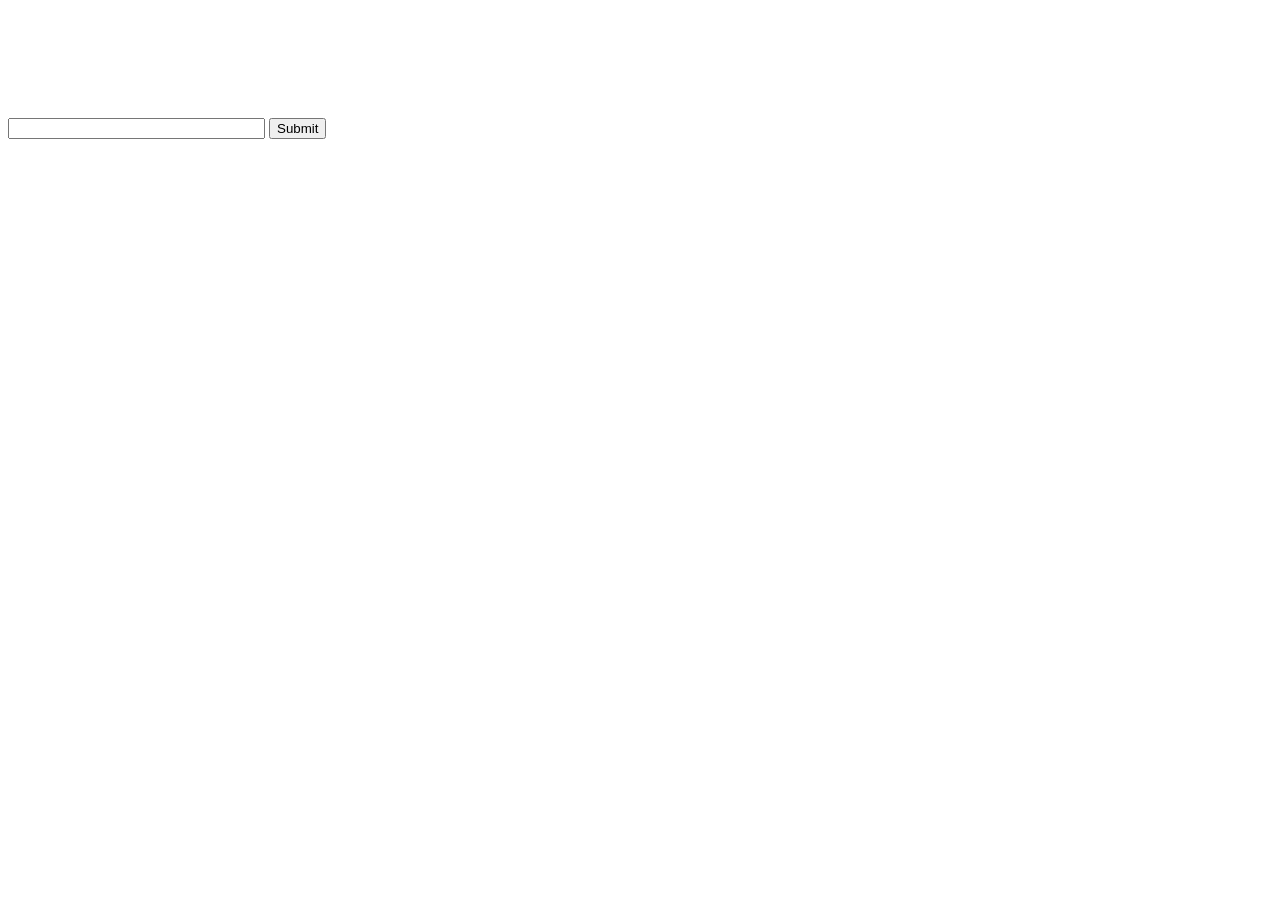
==== web/oldForgotton/challenge/templates/great_work.html @ a1b9b851 "Initial commit" ====
<!DOCTYPE html>
<html>
<style>
    body {
        background-image: url("https://i.postimg.cc/C5VfK8x1/HACKZONEFINALLOGO-1.png");
        background-repeat: no repeat;
        color : white;
            }

</style>
<body>
    <p>Welcome again hargma boy. You can ping any website you want !</p>
    <br>
    <b><p>Enter an IP address:</p></b>

    <form name="ping" action="#" method="post">

			<p>
				
				<input type="text" name="ip" size="30">
				<input type="submit" name="Submit" value="Submit">
			</p>
		</form>
</body>
</html>
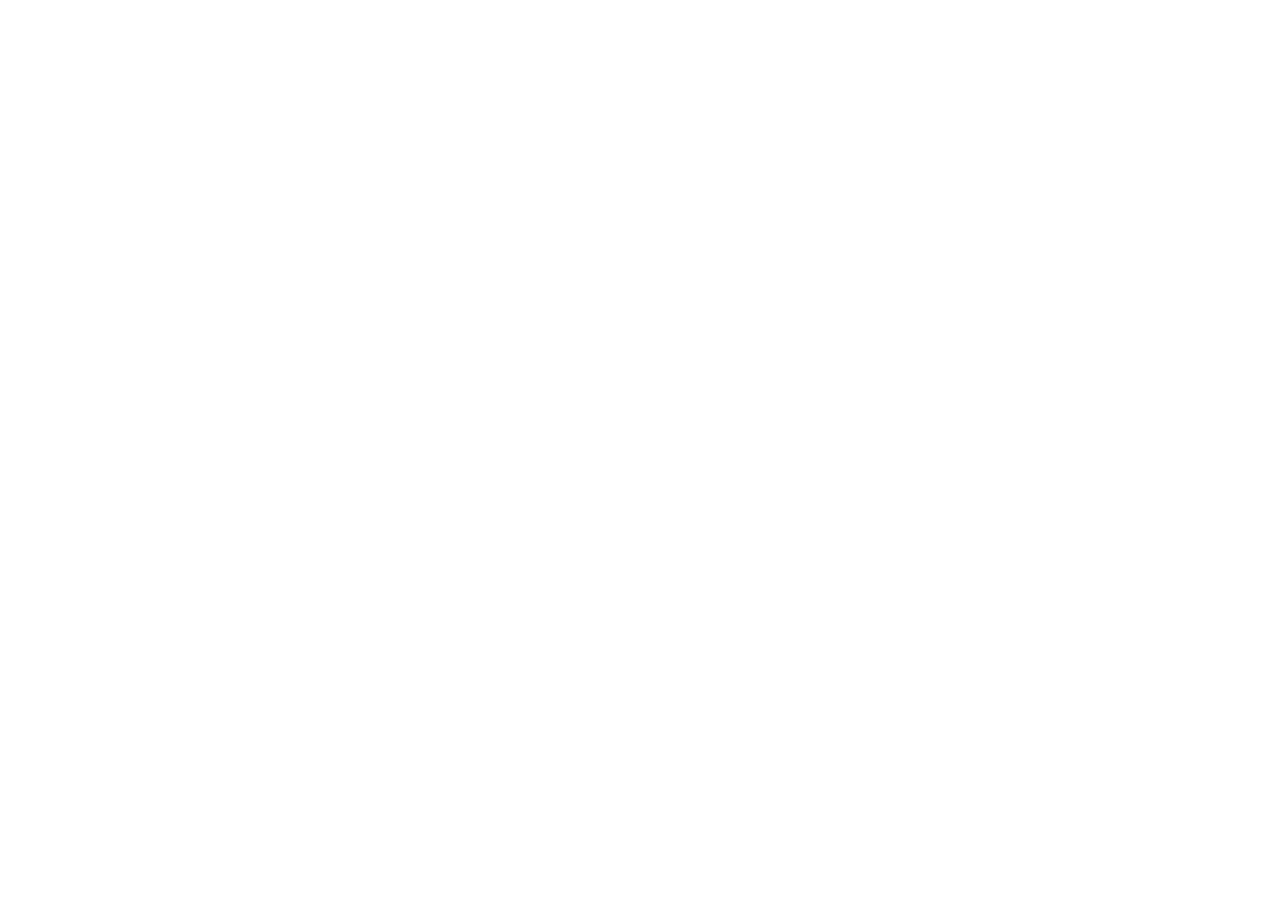
==== commit b87d26fa: "v2" ====
--- a/web/oldForgotton/challenge/templates/great_work.html
+++ b/web/oldForgotton/challenge/templates/great_work.html
@@ -9,17 +9,9 @@
 
 </style>
 <body>
-    <p>Welcome again hargma boy. You can ping any website you want !</p>
+    <p>Welcome again hargma boy. Here is a flag for you !</p>
     <br>
-    <b><p>Enter an IP address:</p></b>
+    <b><p>HZxCTF{6r347_0N3_H4CK3r}</p></b>
 
-    <form name="ping" action="#" method="post">
-
-			<p>
-				
-				<input type="text" name="ip" size="30">
-				<input type="submit" name="Submit" value="Submit">
-			</p>
-		</form>
 </body>
 </html>
